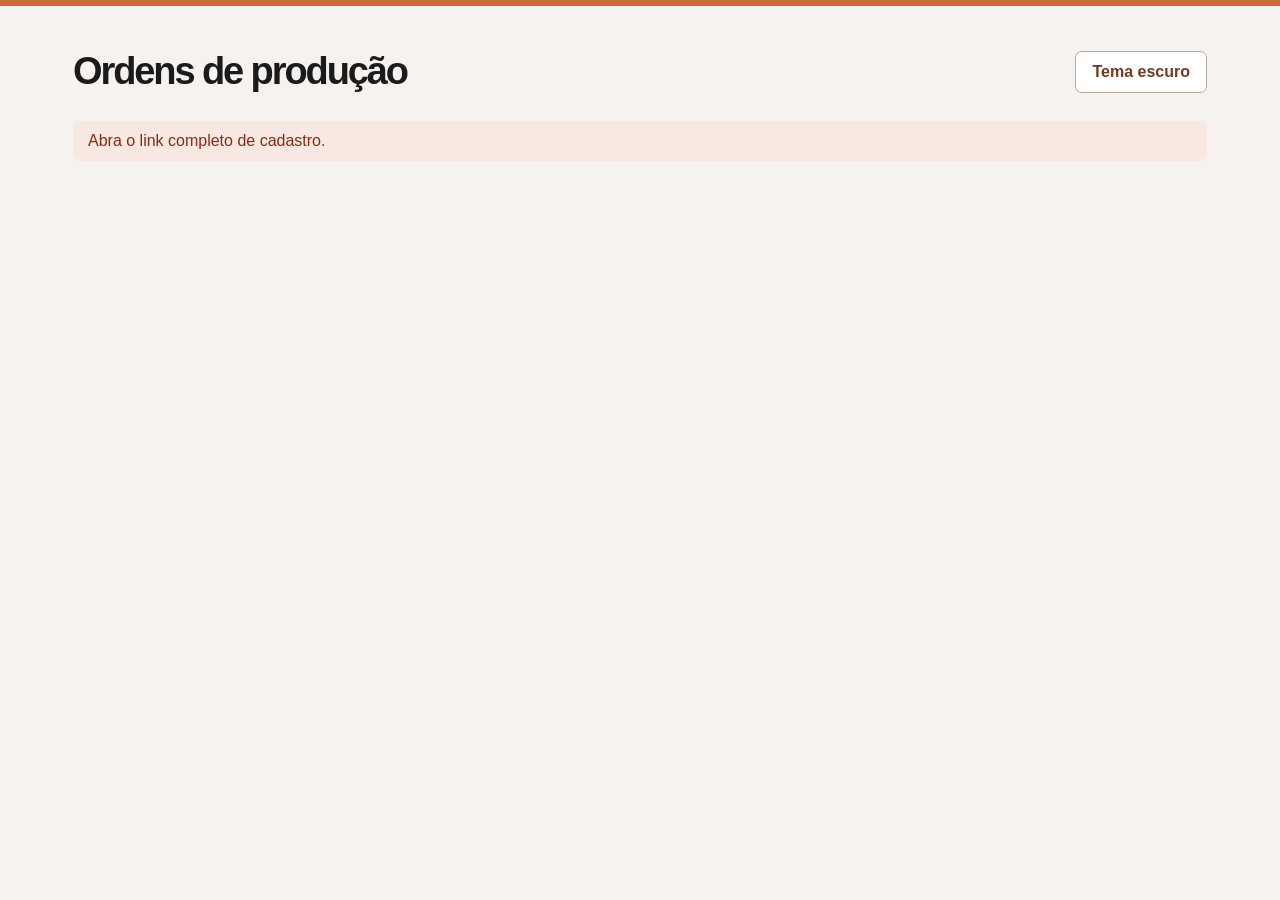
==== cadastro.html @ d55df5a8 "Versionar arquivos das páginas para evitar cache desatualizado" ====
<!doctype html>
<html lang="pt-BR">
<head>
  <meta name="orders-api" content="https://ordens-de-producao.grittyfreesia2.chatgpt.site">
  <meta name="referrer" content="no-referrer">
  <meta charset="utf-8">
  <meta name="viewport" content="width=device-width, initial-scale=1">
  <title>Cadastro de ordens de produção</title>
  <link rel="stylesheet" href="./app.css?v=24de864811b0">
  <script defer src="./shared.js?v=81782a9b7974"></script>
  <script defer src="./cadastro.js?v=86b625acaa04"></script>
</head>
<body class="admin">
  <main class="admin-main">
    <header class="admin-header">
      <h1>Ordens de produção</h1>
      <button id="theme-toggle" class="secondary" type="button" aria-pressed="false">Tema escuro</button>
    </header>
    <p id="message" class="message" role="status" hidden></p>
    <section id="workspace" hidden>
      <form id="order-form" class="card">
        <h2 id="form-title">Nova ordem</h2>
        <div class="fields">
          <label>Máquina<input name="machine" list="machines" maxlength="80" placeholder="Selecione ou digite" required>
            <datalist id="machines"><option value="Bancada manivela"><option value="Bancada automática"></datalist>
          </label>
          <label>Data de entrega<input name="dueDate" type="date" required></label>
          <label>NCP<input name="ncp" maxlength="40" required></label>
          <label>Cliente<input name="customer" maxlength="120" required></label>
        </div>
        <div class="actions">
          <button id="save" type="submit">Criar ordem</button>
          <button id="cancel" class="secondary" type="button" hidden>Cancelar</button>
        </div>
      </form>
      <section class="card queue">
        <header class="queue-header">
          <h2>Fila de produção</h2>
          <div class="filters">
            <label class="sr-only" for="status-filter">Status da ordem</label>
            <select id="status-filter"><option value="active">Em aberto</option><option value="completed">Concluídas</option></select>
            <button id="refresh" class="secondary" type="button">Atualizar</button>
          </div>
        </header>
        <div class="table-scroll">
          <table>
            <thead><tr><th>Máquina</th><th>Entrega</th><th>NCP</th><th>Cliente</th><th>Ações</th></tr></thead>
            <tbody id="orders"></tbody>
          </table>
        </div>
        <p id="empty" class="empty" hidden></p>
      </section>
    </section>
  </main>
</body>
</html>
---- app.css ----
:root {
  color-scheme: light;
  font-family: Inter, "Segoe UI", Arial, sans-serif;
  color: #172b34;
  background: #edf1f0;
  font-synthesis: none;
}
* { box-sizing: border-box; }
body { margin: 0; }
[hidden] { display: none !important; }
h1, h2, p { margin: 0; }
button, input, select { font: inherit; }
button { cursor: pointer; }
button:disabled { opacity: .5; cursor: wait; }
:focus-visible { outline: 3px solid #d08b38; outline-offset: 3px; }
.sr-only {
  position: absolute;
  width: 1px;
  height: 1px;
  overflow: hidden;
  clip: rect(0, 0, 0, 0);
  white-space: nowrap;
}
.admin { border-top: 6px solid #146351; }
.admin-main { max-width: 1190px; margin: auto; padding: 44px 28px; }
.admin-header { display: flex; align-items: center; justify-content: space-between; flex-wrap: wrap; gap: 12px; margin-bottom: 28px; }
.admin-header h1 { font-size: 38px; letter-spacing: -.055em; }
.card {
  background: #fff;
  border: 1px solid #d7e1dc;
  border-radius: 15px;
  margin-bottom: 20px;
  padding: 24px;
}
.card h2 { font-size: 22px; letter-spacing: -.035em; }
.fields {
  display: grid;
  grid-template-columns: 1.2fr 1fr .8fr 1.4fr;
  gap: 14px;
  margin: 20px 0;
}
label { display: block; font-size: 14px; font-weight: 650; }
input, select {
  min-height: 44px;
  padding: 8px 11px;
  border: 1px solid #bbc9c3;
  border-radius: 7px;
  background: #fcfdfc;
  color: inherit;
}
input { display: block; width: 100%; min-width: 0; margin-top: 7px; }
button {
  min-height: 42px;
  padding: 8px 16px;
  border: 1px solid transparent;
  border-radius: 7px;
  background: #146351;
  color: white;
  font-weight: 650;
}
button:hover { background: #0c4a3d; }
.secondary { color: #164e41; background: #fff; border-color: #bdccc6; }
.secondary:hover { background: #e6f1ec; }
.actions, .filters, .queue-header { display: flex; align-items: center; gap: 9px; }
.queue-header { justify-content: space-between; margin-bottom: 18px; flex-wrap: wrap; }
.table-scroll { overflow-x: auto; }
table { width: 100%; border-collapse: collapse; text-align: left; }
.admin table { min-width: 660px; }
.admin th, .admin td { padding: 12px; border-bottom: 1px solid #e0e8e4; }
.admin th { color: #52665e; background: #f2f6f4; font-size: 13px; }
.admin td { overflow-wrap: anywhere; }
.admin td:nth-child(2) { white-space: nowrap; }
.compact { min-height: 34px; padding: 5px 10px; font-size: 13px; }
.row-actions { min-width: 158px; }
.row-actions button + button { margin-left: 5px; }
.empty { padding: 20px 12px 4px; color: #52665e; }
.message { padding: 11px 15px; margin: 0 0 15px; border-radius: 7px; background: #dceee4; color: #124b3a; }
.message.error { background: #f9e8e1; color: #842b13; }
.tv { background: #101b21; color: #ecf5f1; color-scheme: dark; }
.tv-main { min-height: 100vh; position: relative; padding: 3vh 3.4vw 11vh; }
.tv-header { display: flex; align-items: baseline; justify-content: space-between; margin-bottom: 2.8vh; }
.tv-header h1 { font-size: 5.4vh; font-weight: 750; letter-spacing: -.045em; }
.tv-header p { color: #b8ccc6; font-size: 2.5vh; padding-left: 12px; text-align: right; }
.tv table { table-layout: fixed; }
.tv .machine { width: 31%; }
.tv .date { width: 17%; }
.tv .ncp { width: 16%; }
.tv .customer { width: 36%; }
.tv th {
  height: 5.2vh;
  background: #244840;
  color: #e5f7ed;
  font-size: 2.35vh;
  font-weight: 650;
}
.tv td { height: 8.2vh; font-size: 2.85vh; line-height: 1.13; border-bottom: 1px solid #35484b; overflow-wrap: break-word; }
.tv th, .tv td { padding: .45vh 1.05vw; text-align: center; vertical-align: middle; }
.tv tbody tr:nth-child(odd) { background: #1b2b31; }
.tv tbody tr:nth-child(even) { background: #21343a; }
.tv td:first-child { font-weight: 650; }
.tv td:nth-child(2), .tv td:nth-child(3) { font-variant-numeric: tabular-nums; }
.tv td:nth-child(3) { color: #c4dfd5; }
.tv-footer { position: absolute; bottom: 3vh; left: 3.4vw; right: 3.4vw; }
.tv-footer-info { display: flex; justify-content: space-between; color: #bed0c9; font-size: 2.2vh; margin-bottom: 1vh; }
#connection { color: #f0c088; }
.progress { display: flex; gap: .45vw; }
.progress span { display: block; flex: 1; min-width: 0; height: .7vh; background: #30454a; overflow: hidden; border-radius: 4px; }
.progress i { display: block; height: 100%; background: #76d9b5; }
.tv-empty { margin: 16vh auto 0; text-align: center; color: #bdcec9; font-size: 4vh; }
@media (max-width: 760px) {
  .admin-main { padding: 26px 15px; }
  .admin-header h1 { font-size: 31px; }
  .card { padding: 16px; }
  .fields { grid-template-columns: 1fr 1fr; }
}
@media (orientation: portrait) {
  .tv-header h1 { font-size: 6vw; }
  .tv-header p, .tv-footer-info { font-size: 3vw; }
  .tv th { font-size: 3.2vw; }
  .tv td { font-size: 3.6vw; }
}

/* Paleta Vettore */
:root {
  --vettore-copper: #c86a3d;
  --vettore-copper-dark: #964824;
  --vettore-graphite: #1b1b1b;
  --vettore-white: #fff;
  color: var(--vettore-graphite);
  background: #f6f2ef;
}
:focus-visible { outline-color: var(--vettore-copper-dark); }
.admin { border-top-color: var(--vettore-copper); }
.card { border-color: #e1d9d3; }
input, select { border-color: #97877d; background: #fffdfa; }
.admin button { background: var(--vettore-copper-dark); color: var(--vettore-white); }
.admin button:hover { background: #79371c; }
.admin button.secondary { color: #753a20; background: var(--vettore-white); border-color: #b8a79b; }
.admin button.secondary:hover { background: #f7e9e0; }
.admin th, .admin td { border-bottom-color: #e8ded7; }
.admin th { color: #4f4039; background: #f6ede7; }
.empty { color: #5e514a; }
.message:not(.error) { background: #f6e8df; color: #65341e; }
.tv { background: var(--vettore-graphite); color: var(--vettore-white); }
.tv-header p, .tv-footer-info, .tv-empty { color: #e0d6cf; }
.tv th { background: var(--vettore-copper); color: var(--vettore-graphite); }
.tv td { border-bottom-color: #49423e; }
.tv tbody tr:nth-child(odd) { background: #242221; }
.tv tbody tr:nth-child(even) { background: #302c2a; }
.tv td:nth-child(3), #connection { color: #ffd0b6; }
.progress span { background: #5a4a41; }
.progress i { background: var(--vettore-copper); }

.admin-dark {
  min-height: 100vh;
  color-scheme: dark;
  background: var(--vettore-graphite);
  color: var(--vettore-white);
}
.admin-dark :focus-visible { outline-color: #f0ab87; }
.admin-dark .card { background: #252221; border-color: #52433b; }
.admin-dark input, .admin-dark select { background: #191716; border-color: #92796a; }
.admin-dark th { background: #392d27; color: #ffd0b6; }
.admin-dark th, .admin-dark td { border-bottom-color: #52433b; }
.admin-dark button.secondary {
  background: #302823;
  color: #ffd0b6;
  border-color: #92796a;
}
.admin-dark button.secondary:hover { background: #49352a; }
.admin-dark #theme-toggle[aria-pressed="true"] { background: #513124; border-color: #e08d65; }
.admin-dark .empty { color: #e0d6cf; }
.admin-dark .message:not(.error) { background: #3d2d24; color: #ffd9c4; }
.admin-dark .message.error { background: #4a2722; color: #ffd7ca; }
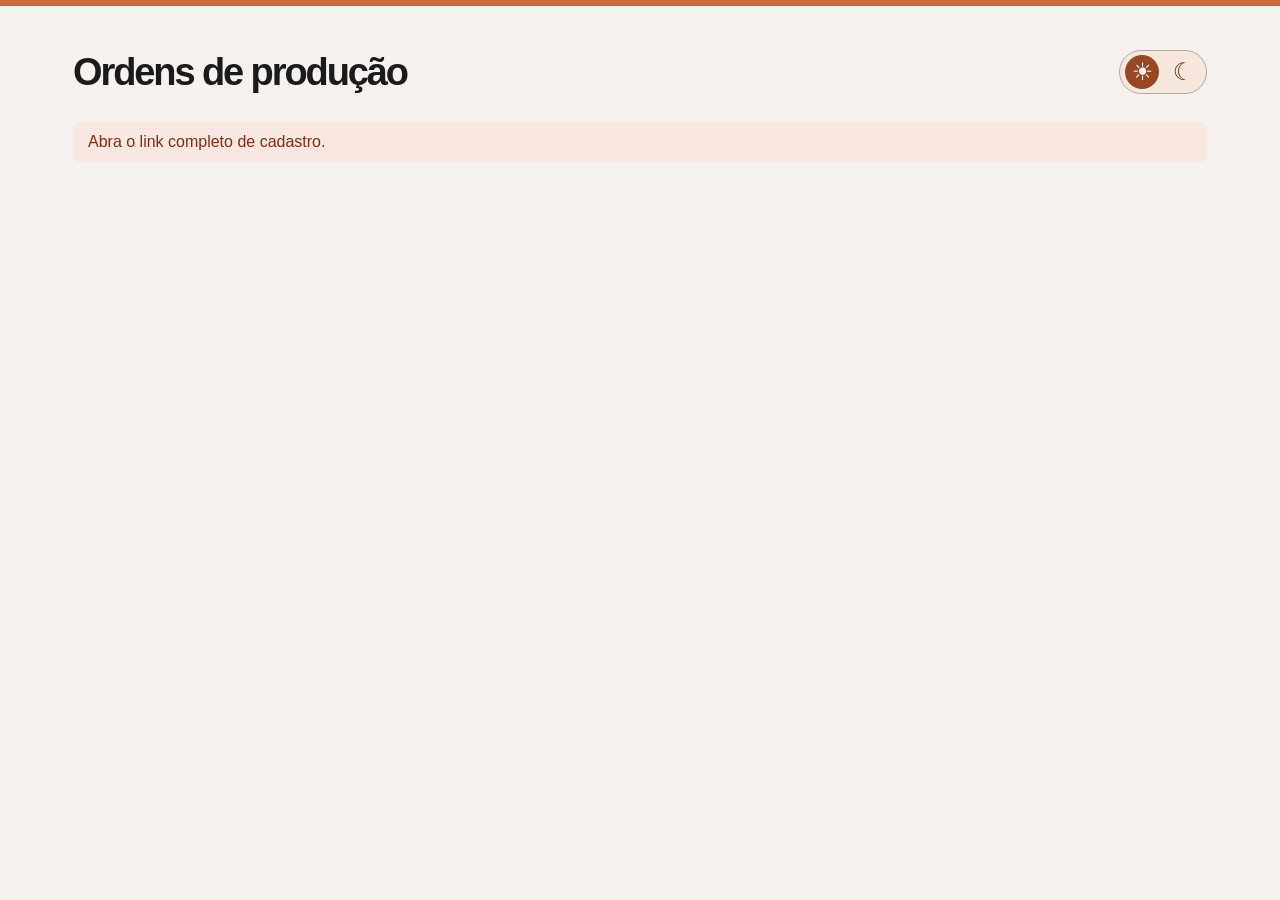
==== commit c81ba043: "Usar chave deslizante no seletor de tema" ====
--- a/cadastro.html
+++ b/cadastro.html
@@ -6,15 +6,18 @@
   <meta charset="utf-8">
   <meta name="viewport" content="width=device-width, initial-scale=1">
   <title>Cadastro de ordens de produção</title>
-  <link rel="stylesheet" href="./app.css?v=24de864811b0">
+  <link rel="stylesheet" href="./app.css?v=683752fa291a">
   <script defer src="./shared.js?v=81782a9b7974"></script>
-  <script defer src="./cadastro.js?v=86b625acaa04"></script>
+  <script defer src="./cadastro.js?v=deacd6e952d3"></script>
 </head>
 <body class="admin">
   <main class="admin-main">
     <header class="admin-header">
       <h1>Ordens de produção</h1>
-      <button id="theme-toggle" class="secondary" type="button" aria-pressed="false">Tema escuro</button>
+      <button id="theme-toggle" class="theme-toggle" type="button" role="switch" aria-label="Tema escuro" aria-checked="false">
+        <span class="theme-toggle-sun" aria-hidden="true">☀︎</span>
+        <span class="theme-toggle-moon" aria-hidden="true">☾</span>
+      </button>
     </header>
     <p id="message" class="message" role="status" hidden></p>
     <section id="workspace" hidden>
--- a/app.css
+++ b/app.css
@@ -168,7 +168,52 @@
   border-color: #92796a;
 }
 .admin-dark button.secondary:hover { background: #49352a; }
-.admin-dark #theme-toggle[aria-pressed="true"] { background: #513124; border-color: #e08d65; }
 .admin-dark .empty { color: #e0d6cf; }
 .admin-dark .message:not(.error) { background: #3d2d24; color: #ffd9c4; }
 .admin-dark .message.error { background: #4a2722; color: #ffd7ca; }
+
+.admin .theme-toggle {
+  position: relative;
+  display: grid;
+  grid-template-columns: 1fr 1fr;
+  place-items: center;
+  flex: none;
+  width: 88px;
+  min-height: 44px;
+  padding: 2px;
+  border: 1px solid #b8a79b;
+  border-radius: 999px;
+  background: #f6e8df;
+  color: #753a20;
+}
+.admin .theme-toggle:hover { border-color: var(--vettore-copper-dark); }
+.theme-toggle::before {
+  content: "";
+  position: absolute;
+  top: 50%;
+  left: 5px;
+  width: 34px;
+  height: 34px;
+  border-radius: 50%;
+  background: var(--vettore-copper-dark);
+  transform: translate(0, -50%);
+  transition: transform 180ms ease;
+}
+.theme-toggle span {
+  position: relative;
+  font: 24px/1 "Segoe UI Symbol", "DejaVu Sans", sans-serif;
+}
+.theme-toggle[aria-checked="false"] .theme-toggle-sun { color: #fffdfa; }
+.admin .theme-toggle[aria-checked="true"] {
+  border-color: #92796a;
+  background: #302823;
+  color: #ffd0b6;
+}
+.theme-toggle[aria-checked="true"]::before {
+  background: #e08d65;
+  transform: translate(42px, -50%);
+}
+.theme-toggle[aria-checked="true"] .theme-toggle-moon { color: var(--vettore-graphite); }
+@media (prefers-reduced-motion: reduce) {
+  .theme-toggle::before { transition: none; }
+}
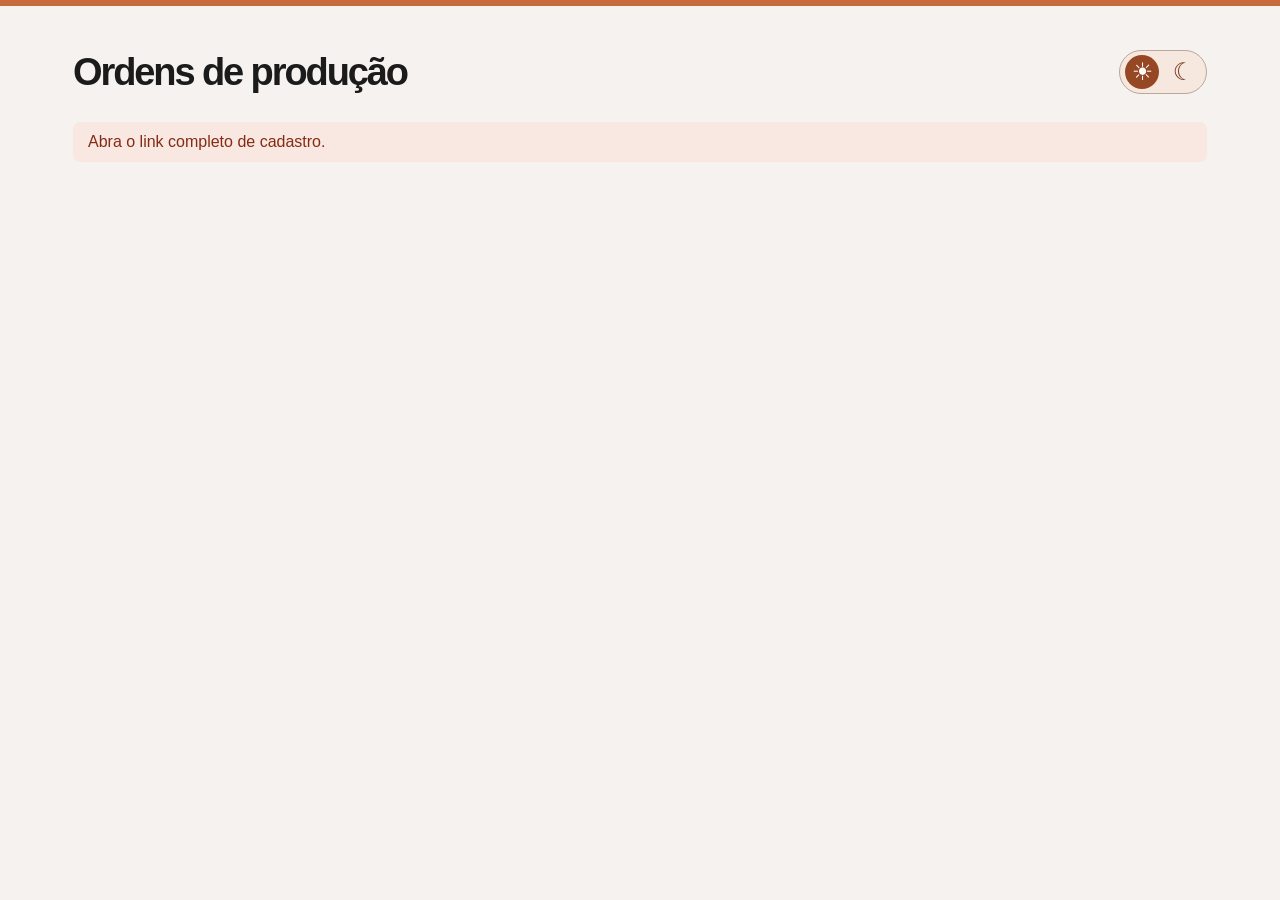
==== commit f18c208c: "Reordenar dados e destacar observações preenchidas" ====
--- a/cadastro.html
+++ b/cadastro.html
@@ -6,9 +6,9 @@
   <meta charset="utf-8">
   <meta name="viewport" content="width=device-width, initial-scale=1">
   <title>Cadastro de ordens de produção</title>
-  <link rel="stylesheet" href="./app.css?v=683752fa291a">
-  <script defer src="./shared.js?v=81782a9b7974"></script>
-  <script defer src="./cadastro.js?v=deacd6e952d3"></script>
+  <link rel="stylesheet" href="./app.css?v=8eac271ff0a4">
+  <script defer src="./shared.js?v=6018ec3d9296"></script>
+  <script defer src="./cadastro.js?v=11e44cbb5ada"></script>
 </head>
 <body class="admin">
   <main class="admin-main">
@@ -27,9 +27,12 @@
           <label>Máquina<input name="machine" list="machines" maxlength="80" placeholder="Selecione ou digite" required>
             <datalist id="machines"><option value="Bancada manivela"><option value="Bancada automática"></datalist>
           </label>
+          <label>Tamanho<input name="size" maxlength="80" placeholder="Ex. 3.000 × 1.500 mm"></label>
           <label>Data de entrega<input name="dueDate" type="date" required></label>
+          <label>Cliente<input name="customer" maxlength="120" required></label>
           <label>NCP<input name="ncp" maxlength="40" required></label>
-          <label>Cliente<input name="customer" maxlength="120" required></label>
+          <label>Data de fechamento<input name="closingDate" type="date"></label>
+          <label class="notes-field">Observações<textarea name="notes" maxlength="500" rows="3"></textarea></label>
         </div>
         <div class="actions">
           <button id="save" type="submit">Criar ordem</button>
@@ -47,7 +50,7 @@
         </header>
         <div class="table-scroll">
           <table>
-            <thead><tr><th>Máquina</th><th>Entrega</th><th>NCP</th><th>Cliente</th><th>Ações</th></tr></thead>
+            <thead><tr><th>Máquina</th><th>Tamanho</th><th>Data de entrega</th><th>Cliente</th><th>NCP</th><th>Data de fechamento</th><th>Observações</th><th>Ações</th></tr></thead>
             <tbody id="orders"></tbody>
           </table>
         </div>
--- a/app.css
+++ b/app.css
@@ -9,7 +9,7 @@
 body { margin: 0; }
 [hidden] { display: none !important; }
 h1, h2, p { margin: 0; }
-button, input, select { font: inherit; }
+button, input, select, textarea { font: inherit; }
 button { cursor: pointer; }
 button:disabled { opacity: .5; cursor: wait; }
 :focus-visible { outline: 3px solid #d08b38; outline-offset: 3px; }
@@ -40,7 +40,7 @@
   margin: 20px 0;
 }
 label { display: block; font-size: 14px; font-weight: 650; }
-input, select {
+input, select, textarea {
   min-height: 44px;
   padding: 8px 11px;
   border: 1px solid #bbc9c3;
@@ -49,6 +49,8 @@
   color: inherit;
 }
 input { display: block; width: 100%; min-width: 0; margin-top: 7px; }
+textarea { display: block; width: 100%; margin-top: 7px; resize: vertical; }
+.notes-field { grid-column: 1 / -1; }
 button {
   min-height: 42px;
   padding: 8px 16px;
@@ -65,11 +67,12 @@
 .queue-header { justify-content: space-between; margin-bottom: 18px; flex-wrap: wrap; }
 .table-scroll { overflow-x: auto; }
 table { width: 100%; border-collapse: collapse; text-align: left; }
-.admin table { min-width: 660px; }
+.admin table { min-width: 1100px; }
+.admin td:nth-child(7) { min-width: 220px; white-space: pre-wrap; }
 .admin th, .admin td { padding: 12px; border-bottom: 1px solid #e0e8e4; }
 .admin th { color: #52665e; background: #f2f6f4; font-size: 13px; }
 .admin td { overflow-wrap: anywhere; }
-.admin td:nth-child(2) { white-space: nowrap; }
+.admin td:nth-child(3), .admin td:nth-child(6) { white-space: nowrap; }
 .compact { min-height: 34px; padding: 5px 10px; font-size: 13px; }
 .row-actions { min-width: 158px; }
 .row-actions button + button { margin-left: 5px; }
@@ -82,10 +85,12 @@
 .tv-header h1 { font-size: 5.4vh; font-weight: 750; letter-spacing: -.045em; }
 .tv-header p { color: #b8ccc6; font-size: 2.5vh; padding-left: 12px; text-align: right; }
 .tv table { table-layout: fixed; }
-.tv .machine { width: 31%; }
-.tv .date { width: 17%; }
-.tv .ncp { width: 16%; }
-.tv .customer { width: 36%; }
+.tv .machine { width: 18%; }
+.tv .date, .tv .closing-date { width: 11%; }
+.tv .ncp { width: 10%; }
+.tv .customer { width: 16%; }
+.tv .size { width: 13%; }
+.tv .notes { width: 21%; }
 .tv th {
   height: 5.2vh;
   background: #244840;
@@ -93,13 +98,14 @@
   font-size: 2.35vh;
   font-weight: 650;
 }
-.tv td { height: 8.2vh; font-size: 2.85vh; line-height: 1.13; border-bottom: 1px solid #35484b; overflow-wrap: break-word; }
+.tv td { height: 8.2vh; font-size: 2.3vh; line-height: 1.2; border-bottom: 1px solid #35484b; overflow-wrap: break-word; }
+.tv td:nth-child(7) { font-size: 1.8vh; white-space: pre-wrap; }
 .tv th, .tv td { padding: .45vh 1.05vw; text-align: center; vertical-align: middle; }
 .tv tbody tr:nth-child(odd) { background: #1b2b31; }
 .tv tbody tr:nth-child(even) { background: #21343a; }
 .tv td:first-child { font-weight: 650; }
-.tv td:nth-child(2), .tv td:nth-child(3) { font-variant-numeric: tabular-nums; }
-.tv td:nth-child(3) { color: #c4dfd5; }
+.tv td:nth-child(3), .tv td:nth-child(5), .tv td:nth-child(6) { font-variant-numeric: tabular-nums; }
+.tv td:nth-child(5) { color: #c4dfd5; }
 .tv-footer { position: absolute; bottom: 3vh; left: 3.4vw; right: 3.4vw; }
 .tv-footer-info { display: flex; justify-content: space-between; color: #bed0c9; font-size: 2.2vh; margin-bottom: 1vh; }
 #connection { color: #f0c088; }
@@ -132,7 +138,7 @@
 :focus-visible { outline-color: var(--vettore-copper-dark); }
 .admin { border-top-color: var(--vettore-copper); }
 .card { border-color: #e1d9d3; }
-input, select { border-color: #97877d; background: #fffdfa; }
+input, select, textarea { border-color: #97877d; background: #fffdfa; }
 .admin button { background: var(--vettore-copper-dark); color: var(--vettore-white); }
 .admin button:hover { background: #79371c; }
 .admin button.secondary { color: #753a20; background: var(--vettore-white); border-color: #b8a79b; }
@@ -147,7 +153,7 @@
 .tv td { border-bottom-color: #49423e; }
 .tv tbody tr:nth-child(odd) { background: #242221; }
 .tv tbody tr:nth-child(even) { background: #302c2a; }
-.tv td:nth-child(3), #connection { color: #ffd0b6; }
+.tv td:nth-child(5), #connection { color: #ffd0b6; }
 .progress span { background: #5a4a41; }
 .progress i { background: var(--vettore-copper); }
 
@@ -159,7 +165,7 @@
 }
 .admin-dark :focus-visible { outline-color: #f0ab87; }
 .admin-dark .card { background: #252221; border-color: #52433b; }
-.admin-dark input, .admin-dark select { background: #191716; border-color: #92796a; }
+.admin-dark input, .admin-dark select, .admin-dark textarea { background: #191716; border-color: #92796a; }
 .admin-dark th { background: #392d27; color: #ffd0b6; }
 .admin-dark th, .admin-dark td { border-bottom-color: #52433b; }
 .admin-dark button.secondary {
@@ -171,6 +177,7 @@
 .admin-dark .empty { color: #e0d6cf; }
 .admin-dark .message:not(.error) { background: #3d2d24; color: #ffd9c4; }
 .admin-dark .message.error { background: #4a2722; color: #ffd7ca; }
+.admin td.has-notes, .tv td.has-notes { background: #b91c1c; color: #fff; }
 
 .admin .theme-toggle {
   position: relative;
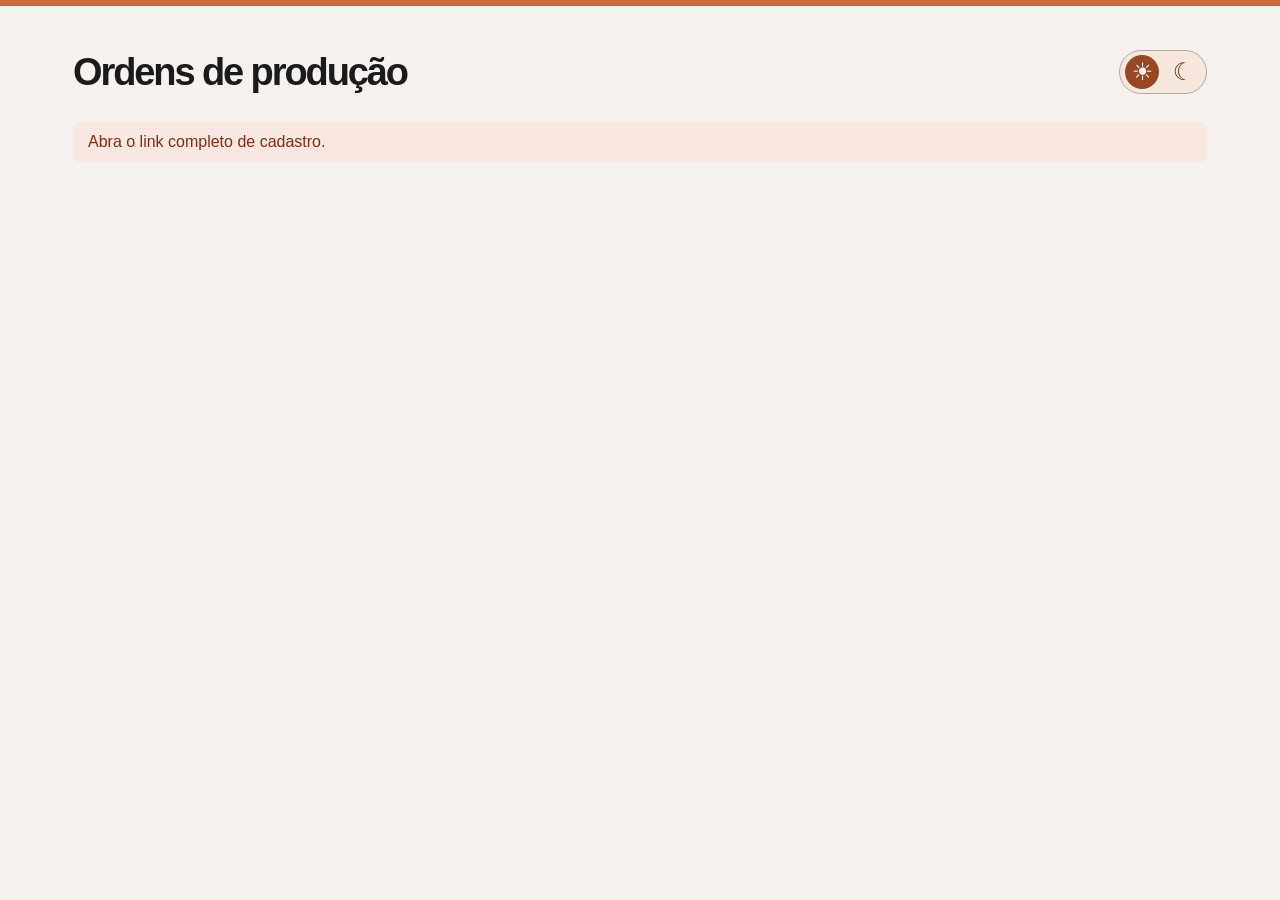
==== commit 2cc393c7: "Atualizar painel automaticamente e ampliar observações" ====
--- a/cadastro.html
+++ b/cadastro.html
@@ -1,12 +1,13 @@
 <!doctype html>
 <html lang="pt-BR">
 <head>
+  <meta name="app-version" content="60e2e9f49bddf66c">
   <meta name="orders-api" content="https://ordens-de-producao.grittyfreesia2.chatgpt.site">
   <meta name="referrer" content="no-referrer">
   <meta charset="utf-8">
   <meta name="viewport" content="width=device-width, initial-scale=1">
   <title>Cadastro de ordens de produção</title>
-  <link rel="stylesheet" href="./app.css?v=8eac271ff0a4">
+  <link rel="stylesheet" href="./app.css?v=03c48dfeee27">
   <script defer src="./shared.js?v=6018ec3d9296"></script>
   <script defer src="./cadastro.js?v=11e44cbb5ada"></script>
 </head>
--- a/app.css
+++ b/app.css
@@ -99,7 +99,7 @@
   font-weight: 650;
 }
 .tv td { height: 8.2vh; font-size: 2.3vh; line-height: 1.2; border-bottom: 1px solid #35484b; overflow-wrap: break-word; }
-.tv td:nth-child(7) { font-size: 1.8vh; white-space: pre-wrap; }
+.tv td:nth-child(7) { font-size: 3.6vh; white-space: pre-wrap; }
 .tv th, .tv td { padding: .45vh 1.05vw; text-align: center; vertical-align: middle; }
 .tv tbody tr:nth-child(odd) { background: #1b2b31; }
 .tv tbody tr:nth-child(even) { background: #21343a; }
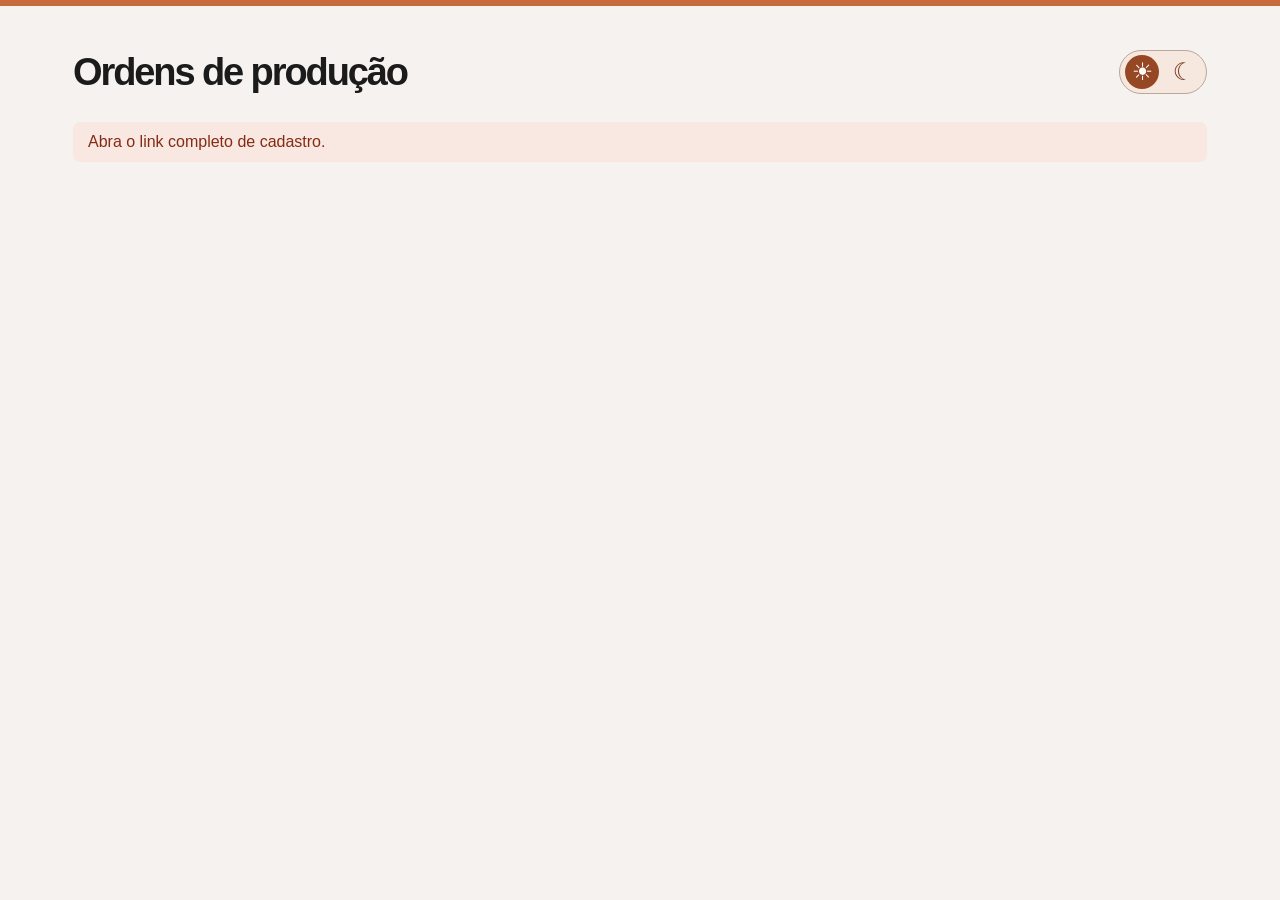
==== commit 0010424e: "Exibir data de conclusão no histórico de ordens" ====
--- a/cadastro.html
+++ b/cadastro.html
@@ -1,15 +1,15 @@
 <!doctype html>
 <html lang="pt-BR">
 <head>
-  <meta name="app-version" content="60e2e9f49bddf66c">
+  <meta name="app-version" content="0e5d5a1043e4017b">
   <meta name="orders-api" content="https://ordens-de-producao.grittyfreesia2.chatgpt.site">
   <meta name="referrer" content="no-referrer">
   <meta charset="utf-8">
   <meta name="viewport" content="width=device-width, initial-scale=1">
   <title>Cadastro de ordens de produção</title>
-  <link rel="stylesheet" href="./app.css?v=03c48dfeee27">
+  <link rel="stylesheet" href="./app.css?v=e58607eb8652">
   <script defer src="./shared.js?v=6018ec3d9296"></script>
-  <script defer src="./cadastro.js?v=11e44cbb5ada"></script>
+  <script defer src="./cadastro.js?v=8b294c5818ef"></script>
 </head>
 <body class="admin">
   <main class="admin-main">
@@ -29,10 +29,10 @@
             <datalist id="machines"><option value="Bancada manivela"><option value="Bancada automática"></datalist>
           </label>
           <label>Tamanho<input name="size" maxlength="80" placeholder="Ex. 3.000 × 1.500 mm"></label>
-          <label>Data de entrega<input name="dueDate" type="date" required></label>
+          <label>Data Entrega<input name="dueDate" type="date" required></label>
           <label>Cliente<input name="customer" maxlength="120" required></label>
           <label>NCP<input name="ncp" maxlength="40" required></label>
-          <label>Data de fechamento<input name="closingDate" type="date"></label>
+          <label>Data Fechamento<input name="closingDate" type="date"></label>
           <label class="notes-field">Observações<textarea name="notes" maxlength="500" rows="3"></textarea></label>
         </div>
         <div class="actions">
@@ -51,7 +51,7 @@
         </header>
         <div class="table-scroll">
           <table>
-            <thead><tr><th>Máquina</th><th>Tamanho</th><th>Data de entrega</th><th>Cliente</th><th>NCP</th><th>Data de fechamento</th><th>Observações</th><th>Ações</th></tr></thead>
+            <thead><tr><th>Máquina</th><th>Tamanho</th><th>Data Entrega</th><th>Cliente</th><th>NCP</th><th>Data Fechamento</th><th>Observações</th><th id="completed-at-heading" hidden>Finalizada Em</th><th>Ações</th></tr></thead>
             <tbody id="orders"></tbody>
           </table>
         </div>
--- a/app.css
+++ b/app.css
@@ -76,6 +76,7 @@
 .compact { min-height: 34px; padding: 5px 10px; font-size: 13px; }
 .row-actions { min-width: 158px; }
 .row-actions button + button { margin-left: 5px; }
+.completion-date { white-space: nowrap; font-variant-numeric: tabular-nums; }
 .empty { padding: 20px 12px 4px; color: #52665e; }
 .message { padding: 11px 15px; margin: 0 0 15px; border-radius: 7px; background: #dceee4; color: #124b3a; }
 .message.error { background: #f9e8e1; color: #842b13; }
@@ -95,10 +96,10 @@
   height: 5.2vh;
   background: #244840;
   color: #e5f7ed;
-  font-size: 2.35vh;
+  font-size: 3.525vh;
   font-weight: 650;
 }
-.tv td { height: 8.2vh; font-size: 2.3vh; line-height: 1.2; border-bottom: 1px solid #35484b; overflow-wrap: break-word; }
+.tv td { height: 8.2vh; font-size: 3.45vh; line-height: 1.2; border-bottom: 1px solid #35484b; overflow-wrap: break-word; }
 .tv td:nth-child(7) { font-size: 3.6vh; white-space: pre-wrap; }
 .tv th, .tv td { padding: .45vh 1.05vw; text-align: center; vertical-align: middle; }
 .tv tbody tr:nth-child(odd) { background: #1b2b31; }
@@ -122,8 +123,8 @@
 @media (orientation: portrait) {
   .tv-header h1 { font-size: 6vw; }
   .tv-header p, .tv-footer-info { font-size: 3vw; }
-  .tv th { font-size: 3.2vw; }
-  .tv td { font-size: 3.6vw; }
+  .tv th { font-size: 4.8vw; }
+  .tv td { font-size: 5.4vw; }
 }
 
 /* Paleta Vettore */
